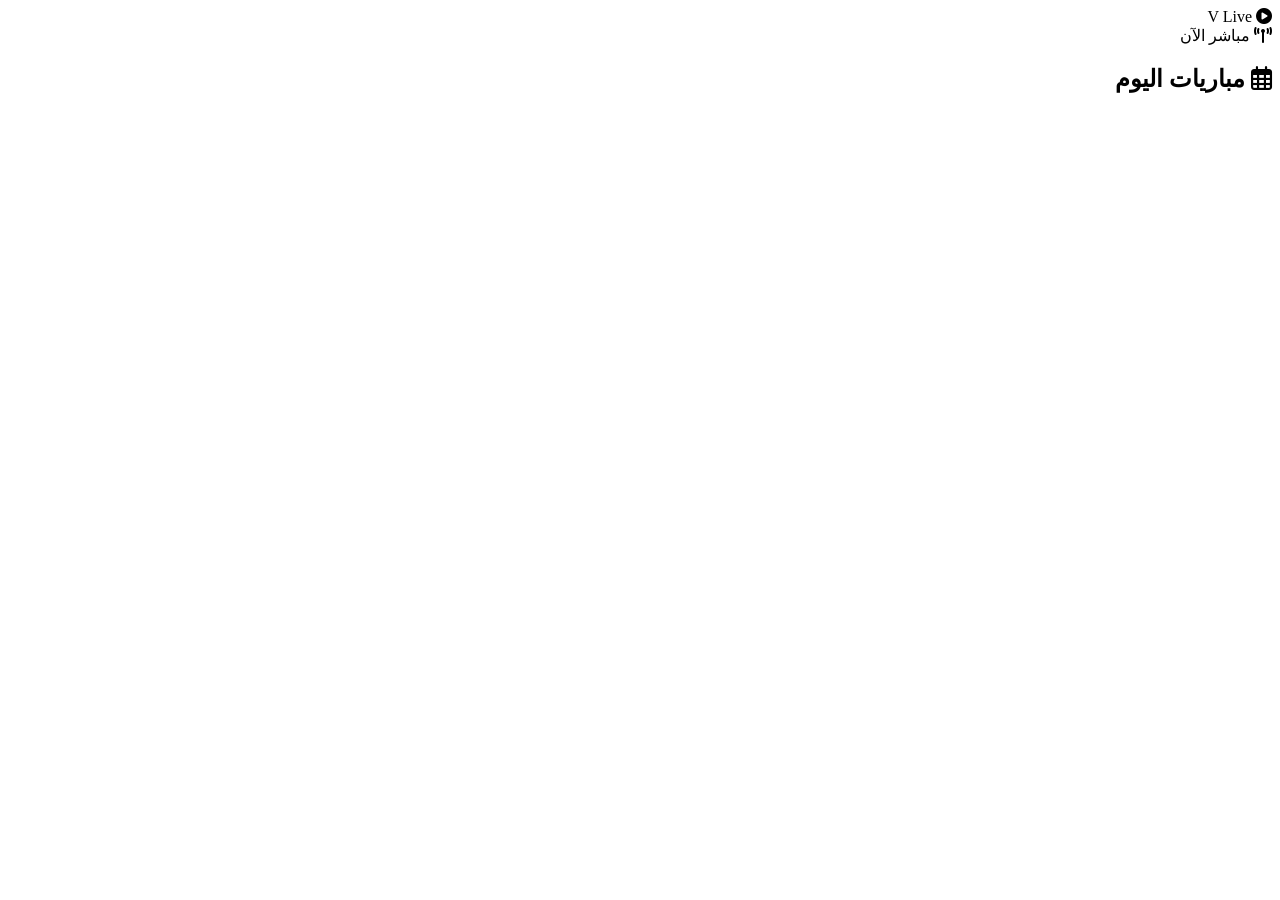
==== index.html @ 991c4830 "Create index.html" ====
<!DOCTYPE html>
<html lang="ar" dir="rtl">
<head>
    <meta charset="UTF-8">
    <meta name="viewport" content="width=device-width, initial-scale=1.0">
    <title>V Live - بث مباشر للمباريات</title>
    <link rel="stylesheet" href="style.css">
    <!-- مكتبة أيقونات FontAwesome لتزيين الموقع -->
    <link rel="stylesheet" href="https://cdnjs.cloudflare.com/ajax/libs/font-awesome/6.4.0/css/all.min.css">
</head>
<body>

    <!-- الهيدر العلوي للموقع -->
    <header class="main-header">
        <div class="logo">
            <i class="fa-solid fa-circle-play neon-icon"></i>
            <span>V <span class="highlight">Live</span></span>
        </div>
        <div class="live-badge"><i class="fa-solid fa-broadcast-tower"></i> مباشر الآن</div>
    </header>

    <!-- الحاوية الرئيسية للجدول -->
    <main class="container">
        <section class="matches-section">
            <h2 class="section-title"><i class="fa-regular fa-calendar-days"></i> مباريات اليوم</h2>
            
            <!-- هذا المربع سيتم ملؤه بالمباريات تلقائياً عبر السكربت -->
            <div class="matches-grid" id="matchesContainer"></div>
        </section>
    </main>

    <!-- ربط ملف الجافاسكربت -->
    <script src="script.js"></script>
</body>
</html>
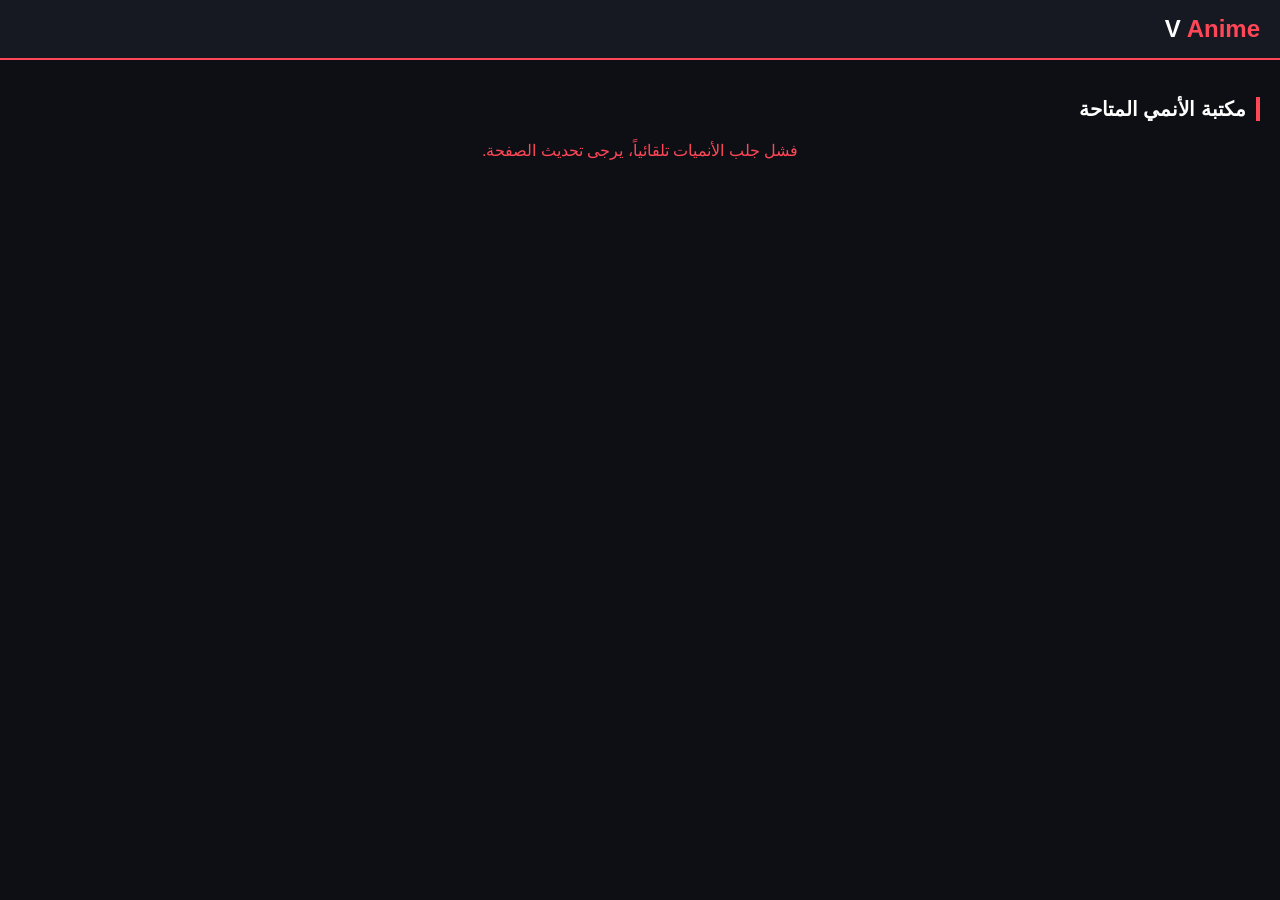
==== commit 0153c170: "Update index.html" ====
--- a/index.html
+++ b/index.html
@@ -3,33 +3,20 @@
 <head>
     <meta charset="UTF-8">
     <meta name="viewport" content="width=device-width, initial-scale=1.0">
-    <title>V Live - بث مباشر للمباريات</title>
+    <title>V Scans - موقع مشاهدة الأنمي</title>
     <link rel="stylesheet" href="style.css">
-    <!-- مكتبة أيقونات FontAwesome لتزيين الموقع -->
-    <link rel="stylesheet" href="https://cdnjs.cloudflare.com/ajax/libs/font-awesome/6.4.0/css/all.min.css">
 </head>
 <body>
 
-    <!-- الهيدر العلوي للموقع -->
-    <header class="main-header">
-        <div class="logo">
-            <i class="fa-solid fa-circle-play neon-icon"></i>
-            <span>V <span class="highlight">Live</span></span>
-        </div>
-        <div class="live-badge"><i class="fa-solid fa-broadcast-tower"></i> مباشر الآن</div>
+    <header class="header">
+        <div class="logo">V <span>Anime</span></div>
     </header>
 
-    <!-- الحاوية الرئيسية للجدول -->
     <main class="container">
-        <section class="matches-section">
-            <h2 class="section-title"><i class="fa-regular fa-calendar-days"></i> مباريات اليوم</h2>
-            
-            <!-- هذا المربع سيتم ملؤه بالمباريات تلقائياً عبر السكربت -->
-            <div class="matches-grid" id="matchesContainer"></div>
-        </section>
+        <h2 class="title">مكتبة الأنمي المتاحة</h2>
+        <div class="anime-grid" id="animeContainer"></div>
     </main>
 
-    <!-- ربط ملف الجافاسكربت -->
     <script src="script.js"></script>
 </body>
 </html>
--- a/style.css
+++ b/style.css
@@ -0,0 +1,45 @@
+body {
+    background-color: #0d0f14;
+    color: #ffffff;
+    font-family: Arial, sans-serif;
+    margin: 0;
+    padding: 0;
+}
+.header {
+    background-color: #161922;
+    padding: 15px 20px;
+    border-bottom: 2px solid #ff4757;
+}
+.logo {
+    font-size: 24px;
+    font-weight: bold;
+}
+.logo span { color: #ff4757; }
+.container { padding: 20px; }
+.title { margin-bottom: 20px; font-size: 20px; border-right: 4px solid #ff4757; padding-right: 10px; }
+
+/* تقسيم المربعات للأنميات لتناسب شاشة الهاتف */
+.anime-grid {
+    display: grid;
+    grid-template-columns: repeat(auto-fill, minmax(140px, 1fr));
+    gap: 15px;
+}
+.anime-card {
+    background-color: #161922;
+    border-radius: 8px;
+    overflow: hidden;
+    text-decoration: none;
+    color: white;
+    text-align: center;
+    border: 1px solid #232733;
+}
+.anime-card img {
+    width: 100%;
+    height: 200px;
+    object-fit: cover;
+}
+.anime-card h3 {
+    font-size: 13px;
+    padding: 8px;
+    margin: 0;
+}
